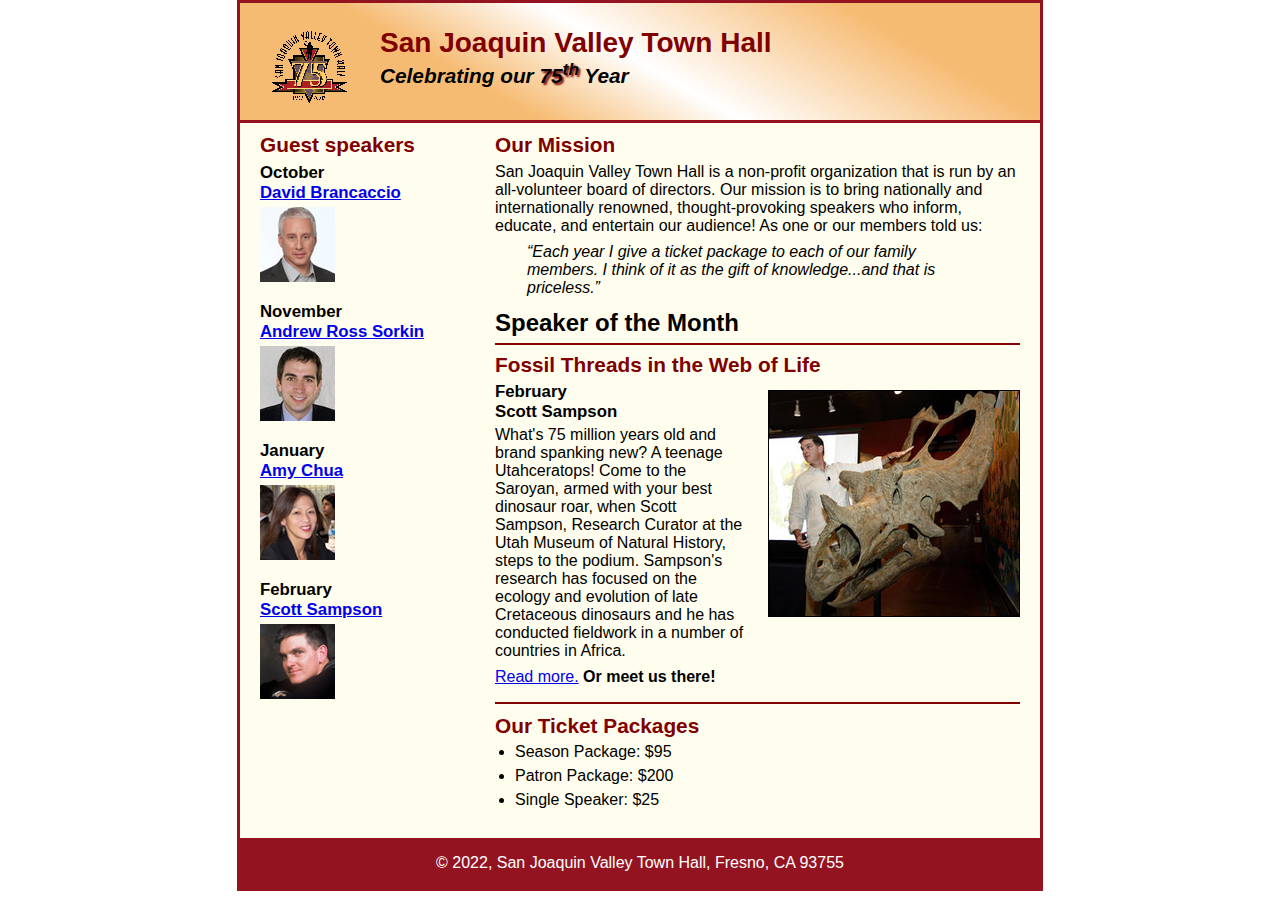
==== index.html @ 53e529db "Rename c7_index.html to index.html" ====
<!DOCTYPE html>
<html lang="en">

<head>
	<meta charset="utf-8">
	<title>San Joaquin Valley Town Hall</title>
	<link rel="shortcut icon" href="images/favicon.ico">
	<link rel="stylesheet" href="styles/c7_main.css">
</head>

<body>
	<header>
		<img src="images/town_hall_logo.gif" alt="Town Hall logo" height="80">
		<h2>San Joaquin Valley Town Hall</h2>
		<h3>Celebrating our <span class="shadow">75<sup>th</sup></span> Year</h3>
	</header>
	<main>
		<section>
			<h2>Our Mission</h2>
			<p>San Joaquin Valley Town Hall is a non-profit organization that is run by an 
			   all-volunteer board of directors. Our mission is to bring nationally and 
			   internationally renowned, thought-provoking speakers who inform, educate, 
			   and entertain our audience! As one or our members told us:</p>
			<blockquote>&ldquo;Each year I give a ticket package to each of our family members. 
			I think of it as the gift of knowledge...and that is priceless.&rdquo;</blockquote>
			<h1>Speaker of the Month</h1>
			<article>
				<h2>Fossil Threads in the Web of Life</h2>
				<img src="images/sampson_dinosaur.jpg" alt="Scott Sampson with dinosaur">
				<h3>February<br>
				Scott Sampson</h3>
				<p>What's 75 million years old and brand spanking new? A teenage Utahceratops! 
				Come to the Saroyan, armed with your best dinosaur roar, when Scott Sampson, Research 
				Curator at the Utah Museum of Natural History, steps to the podium. Sampson's research 
				has focused on the ecology and evolution of late Cretaceous dinosaurs and he has conducted 
				fieldwork in a number of countries in Africa.</p>
				<p><a href="speakers/c6_sampson.html">Read more.</a>&nbsp;<b>Or meet us there!</b></p>
			</article>
			
			<h2>Our Ticket Packages</h2>
			<ul>
				<li>Season Package: $95</li>
				<li>Patron Package: $200</li>
				<li>Single Speaker: $25</li>
			</ul>
		</section>
		
		<aside>
			<h2>Guest speakers</h2>
			<h3>October<br><a href="speakers/brancaccio.html">David Brancaccio</a></h3>
			<img src="images/brancaccio75.jpg" alt="David Brancaccio photo">
			<h3>November<br><a href="speakers/sorkin.html">Andrew Ross Sorkin</a></h3>
			<img src="images/sorkin75.jpg" alt="Andrew Ross Sorkin photo">
			<h3>January<br><a href="speakers/chua.html">Amy Chua</a></h3>
			<img src="images/chua75.jpg" alt="Amy Chua photo">
			<h3>February<br><a href="speakers/c6_sampson.html">Scott Sampson</a></h3>
			<img src="images/sampson75.jpg" alt="Scott Sampson photo">
		</aside>
	</main>
	<footer>
		<p>&copy; 2022, San Joaquin Valley Town Hall, Fresno, CA 93755</p>
	</footer>
</body>
</html>
---- styles/c7_main.css ----
/* the styles for the elements */
* {
	margin: 0;
	padding: 0;
}
html {
	background-color: white;
}
body {
	font-family: Arial, Helvetica, sans-serif;
    font-size: 100%;
    width: 800px;
    margin: 0 auto;
    border: 3px solid #931420;
    background-color: #fffded;
}
a:focus, a:hover {
	font-style: italic;
}
/* the styles for the header */
header {
	padding: 1.5em 0 2em 0;
	border-bottom: 3px solid #931420;
		background-image: -moz-linear-gradient(
	    30deg, #f6bb73 0%, #f6bb73 30%, white 50%, #f6bb73 80%, #f6bb73 100%);
	background-image: -webkit-linear-gradient(
	    30deg, #f6bb73 0%, #f6bb73 30%, white 50%, #f6bb73 80%, #f6bb73 100%);
	background-image: -o-linear-gradient(
	    30deg, #f6bb73 0%, #f6bb73 30%, white 50%, #f6bb73 80%, #f6bb73 100%);
	background-image: linear-gradient(
	    30deg, #f6bb73 0%, #f6bb73 30%, white 50%, #f6bb73 80%, #f6bb73 100%);
}
header h2 {
	font-size: 175%;
	color: #800000;
}
header h3 {
	font-size: 130%;
	font-style: italic;
}
header img {
	float: left;
	padding: 0 30px;
}
.shadow {
	text-shadow: 2px 2px 2px #800000;
}
/* the styles for the section */
section {
	width: 525px;
	float: right;
	padding: 0 20px 20px 20px;
}
section h1 {
	font-size: 150%;
	padding: .5em 0 .25em 0;
	margin: 0;
}
section h2 {
	color: #800000;
	font-size: 130%;
	padding: .5em 0 .25em 0;
}
section p {
	padding-bottom: .5em;
}
section blockquote {
	padding: 0 2em;
	font-style: italic;
}
section ul {
	padding: 0 0 .25em 1.25em;
}
section li {
	padding-bottom: .35em;
}

/* the styles for the article */
article {
	padding: .5em 0;
	border-top: 2px solid #800000;
	border-bottom: 2px solid #800000;
}
article h2 {
	padding-top: 0;
}
article h3 {
	font-size: 105%;
	padding-bottom: .25em;
}
article img {
	float: right;
	margin: .5em 0 1em 1em;
	border: 1px solid black;
}

/* the styles for the aside */
aside {
	width: 215px;
	float: right;
	padding: 0 0 20px 20px;
}
aside h2 {
	color: #800000;
	font-size: 130%;
	padding: .5em 0 .25em 0;
}
aside h3 {
	font-size: 105%;
	padding-bottom: .25em;
}
aside img {
	padding-bottom: 1em;
}

/* the styles for the footer */
footer {
	background-color: #931420;
	clear: both;

}
footer p {
	text-align: center;
	color: white;
	padding: 1em 0;
}
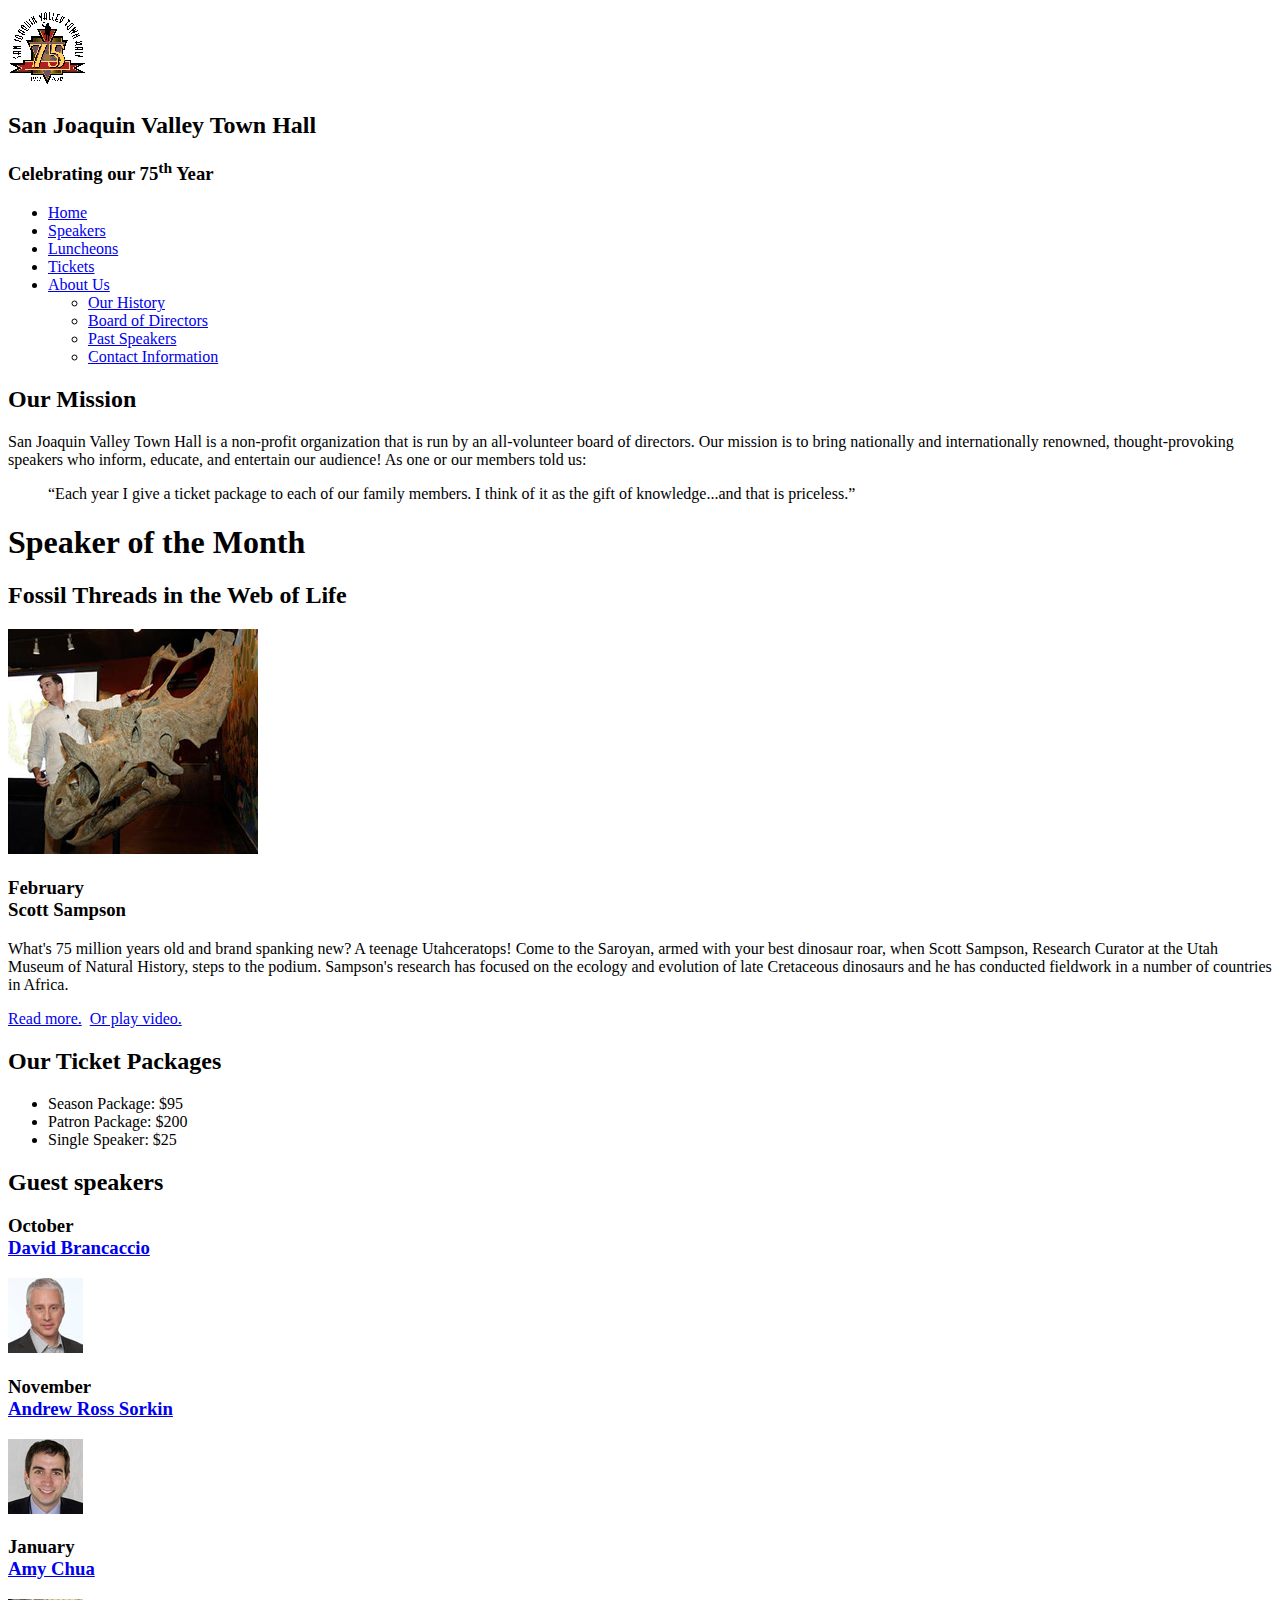
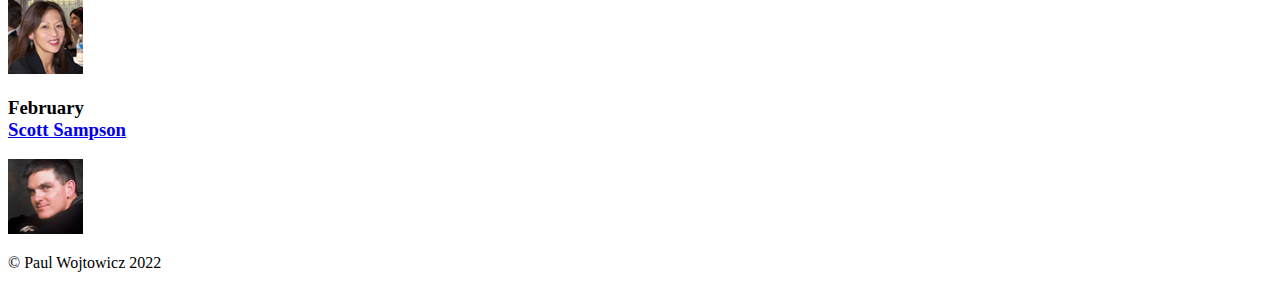
==== commit ac72b3d5: "f" ====
--- a/index.html
+++ b/index.html
@@ -5,60 +5,96 @@
 	<meta charset="utf-8">
 	<title>San Joaquin Valley Town Hall</title>
 	<link rel="shortcut icon" href="images/favicon.ico">
-	<link rel="stylesheet" href="styles/c7_main.css">
+	<link rel="stylesheet" href="styles/main.css">
 </head>
 
 <body>
-	<header>
-		<img src="images/town_hall_logo.gif" alt="Town Hall logo" height="80">
-		<h2>San Joaquin Valley Town Hall</h2>
-		<h3>Celebrating our <span class="shadow">75<sup>th</sup></span> Year</h3>
-	</header>
-	<main>
-		<section>
-			<h2>Our Mission</h2>
-			<p>San Joaquin Valley Town Hall is a non-profit organization that is run by an 
-			   all-volunteer board of directors. Our mission is to bring nationally and 
-			   internationally renowned, thought-provoking speakers who inform, educate, 
-			   and entertain our audience! As one or our members told us:</p>
-			<blockquote>&ldquo;Each year I give a ticket package to each of our family members. 
+<header>
+	<img src="images/town_hall_logo.gif" alt="Town Hall logo" height="80">
+	<h2>San Joaquin Valley Town Hall</h2>
+	<h3>Celebrating our <span class="shadow">75<sup>th</sup></span> Year</h3>
+</header>
+<nav id="nav_menu">
+	<ul>
+		<li>
+			<a href="index.html" class="current">Home</a>
+		</li>
+		<li>
+			<a href="index.html">Speakers</a>
+		</li>
+		<li>
+			<a href="index.html">Luncheons</a>
+		</li>
+		<li>
+			<a href="index.html">Tickets</a>
+		</li>
+		<li>
+			<a href="index.html">About Us</a>
+			<ul>
+				<li>
+					<a href="#">Our History</a>
+				</li>
+				<li>
+					<a href="#">Board of Directors</a>
+				</li>
+				<li>
+					<a href="#">Past Speakers</a>
+				</li>
+				<li>
+					<a href="#">Contact Information</a>
+				</li>
+			</ul>
+		</li>
+	</ul>
+</nav>
+<main>
+	<section>
+		<h2>Our Mission</h2>
+		<p>San Joaquin Valley Town Hall is a non-profit organization that is run by an
+			all-volunteer board of directors. Our mission is to bring nationally and
+			internationally renowned, thought-provoking speakers who inform, educate,
+			and entertain our audience! As one or our members told us:</p>
+		<blockquote>&ldquo;Each year I give a ticket package to each of our family members.
 			I think of it as the gift of knowledge...and that is priceless.&rdquo;</blockquote>
-			<h1>Speaker of the Month</h1>
-			<article>
-				<h2>Fossil Threads in the Web of Life</h2>
-				<img src="images/sampson_dinosaur.jpg" alt="Scott Sampson with dinosaur">
-				<h3>February<br>
+		<h1>Speaker of the Month</h1>
+		<article>
+			<h2>Fossil Threads in the Web of Life</h2>
+			<img src="images/sampson_dinosaur.jpg" alt="Scott Sampson with dinosaur">
+			<h3>February<br>
 				Scott Sampson</h3>
-				<p>What's 75 million years old and brand spanking new? A teenage Utahceratops! 
-				Come to the Saroyan, armed with your best dinosaur roar, when Scott Sampson, Research 
-				Curator at the Utah Museum of Natural History, steps to the podium. Sampson's research 
-				has focused on the ecology and evolution of late Cretaceous dinosaurs and he has conducted 
+			<p>What's 75 million years old and brand spanking new? A teenage Utahceratops!
+				Come to the Saroyan, armed with your best dinosaur roar, when Scott Sampson, Research
+				Curator at the Utah Museum of Natural History, steps to the podium. Sampson's research
+				has focused on the ecology and evolution of late Cretaceous dinosaurs and he has conducted
 				fieldwork in a number of countries in Africa.</p>
-				<p><a href="speakers/c6_sampson.html">Read more.</a>&nbsp;<b>Or meet us there!</b></p>
-			</article>
-			
-			<h2>Our Ticket Packages</h2>
-			<ul>
-				<li>Season Package: $95</li>
-				<li>Patron Package: $200</li>
-				<li>Single Speaker: $25</li>
-			</ul>
-		</section>
-		
-		<aside>
-			<h2>Guest speakers</h2>
-			<h3>October<br><a href="speakers/brancaccio.html">David Brancaccio</a></h3>
-			<img src="images/brancaccio75.jpg" alt="David Brancaccio photo">
-			<h3>November<br><a href="speakers/sorkin.html">Andrew Ross Sorkin</a></h3>
-			<img src="images/sorkin75.jpg" alt="Andrew Ross Sorkin photo">
-			<h3>January<br><a href="speakers/chua.html">Amy Chua</a></h3>
-			<img src="images/chua75.jpg" alt="Amy Chua photo">
-			<h3>February<br><a href="speakers/c6_sampson.html">Scott Sampson</a></h3>
-			<img src="images/sampson75.jpg" alt="Scott Sampson photo">
-		</aside>
-	</main>
-	<footer>
-		<p>&copy; 2022, San Joaquin Valley Town Hall, Fresno, CA 93755</p>
-	</footer>
+			<p>
+				<a href="speakers/sampson.html">Read more.</a>&nbsp;
+				<a href="media/sampson.mp4" target="_blank">Or play video.</a>
+			</p>
+		</article>
+
+		<h2>Our Ticket Packages</h2>
+		<ul>
+			<li>Season Package: $95</li>
+			<li>Patron Package: $200</li>
+			<li>Single Speaker: $25</li>
+		</ul>
+	</section>
+
+	<aside>
+		<h2>Guest speakers</h2>
+		<h3>October<br><a href="speakers/brancaccio.html">David Brancaccio</a></h3>
+		<img src="images/brancaccio75.jpg" alt="David Brancaccio photo">
+		<h3>November<br><a href="speakers/sorkin.html">Andrew Ross Sorkin</a></h3>
+		<img src="images/sorkin75.jpg" alt="Andrew Ross Sorkin photo">
+		<h3>January<br><a href="speakers/chua.html">Amy Chua</a></h3>
+		<img src="images/chua75.jpg" alt="Amy Chua photo">
+		<h3>February<br><a href="speakers/sampson.html">Scott Sampson</a></h3>
+		<img src="images/sampson75.jpg" alt="Scott Sampson photo">
+	</aside>
+</main>
+<footer>
+	<p>&copy; Paul Wojtowicz 2022 </p>
+</footer>
 </body>
-</html>
+</html>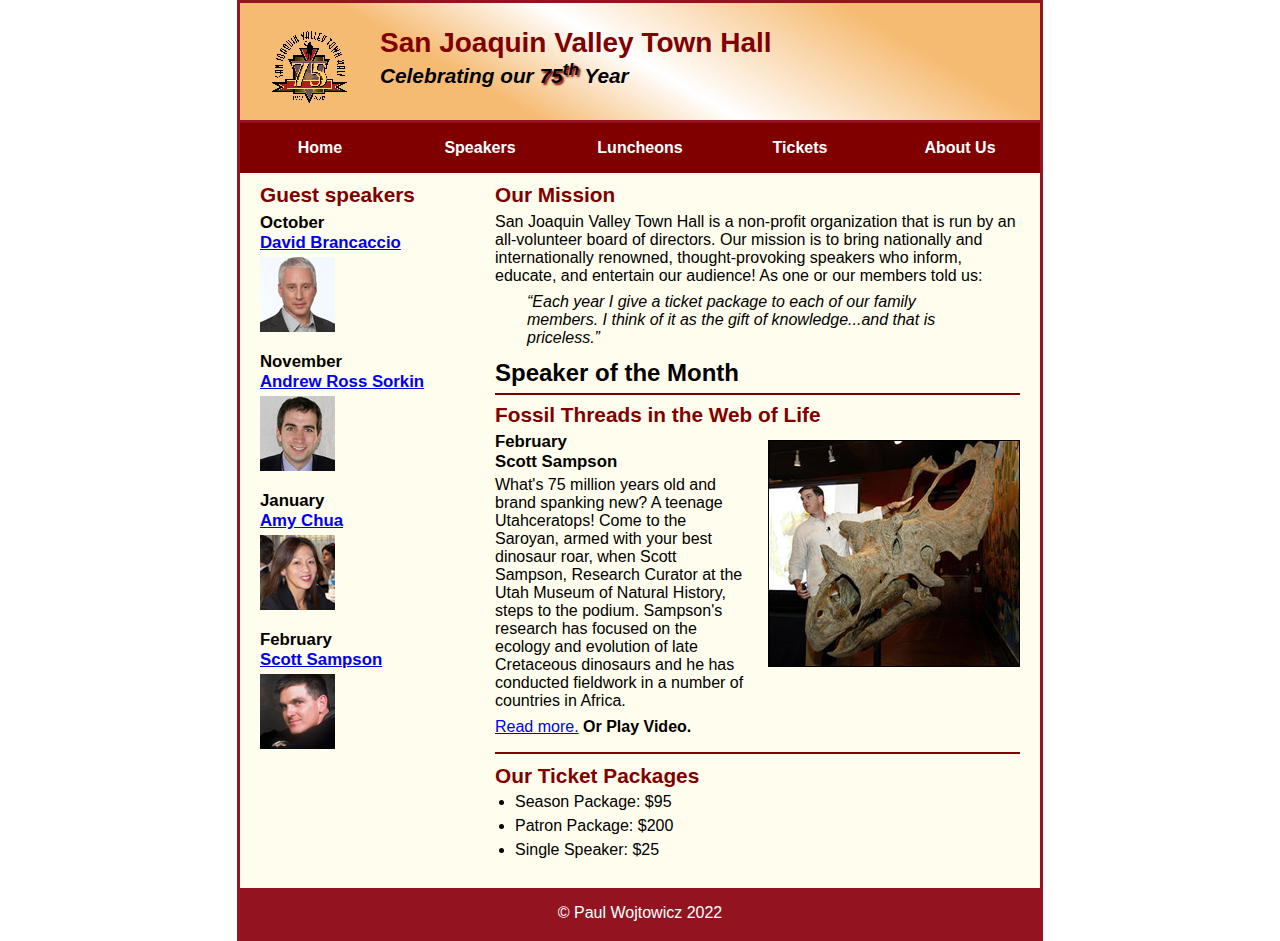
==== commit c7a080ec: "p" ====
--- a/index.html
+++ b/index.html
@@ -16,34 +16,39 @@
 </header>
 <nav id="nav_menu">
 	<ul>
-		<li>
-			<a href="index.html" class="current">Home</a>
+		<li class="current">
+			<a href="index.html"> Home </a>
 		</li>
 		<li>
-			<a href="index.html">Speakers</a>
+			<a href="index.html"> Speakers </a>
 		</li>
 		<li>
-			<a href="index.html">Luncheons</a>
+			<a href="index.html"> Luncheons </a>
 		</li>
 		<li>
-			<a href="index.html">Tickets</a>
+			<a href="index.html"> Tickets </a>
 		</li>
 		<li>
-			<a href="index.html">About Us</a>
+			<a href="index.html"> About Us </a>
+
 			<ul>
 				<li>
-					<a href="#">Our History</a>
+					<a href="#"> Our History </a>
 				</li>
+
 				<li>
-					<a href="#">Board of Directors</a>
+					<a href="#"> Board of Directors </a>
 				</li>
+
 				<li>
-					<a href="#">Past Speakers</a>
+					<a href="#"> Past Speakers </a>
 				</li>
+
 				<li>
-					<a href="#">Contact Information</a>
+					<a href="#"> Contact Information </a>
 				</li>
 			</ul>
+
 		</li>
 	</ul>
 </nav>
@@ -67,10 +72,7 @@
 				Curator at the Utah Museum of Natural History, steps to the podium. Sampson's research
 				has focused on the ecology and evolution of late Cretaceous dinosaurs and he has conducted
 				fieldwork in a number of countries in Africa.</p>
-			<p>
-				<a href="speakers/sampson.html">Read more.</a>&nbsp;
-				<a href="media/sampson.mp4" target="_blank">Or play video.</a>
-			</p>
+			<p><a href="speakers/c7_sampson.html">Read more.</a>&nbsp;<b>Or Play Video.</b></p>
 		</article>
 
 		<h2>Our Ticket Packages</h2>
@@ -89,7 +91,7 @@
 		<img src="images/sorkin75.jpg" alt="Andrew Ross Sorkin photo">
 		<h3>January<br><a href="speakers/chua.html">Amy Chua</a></h3>
 		<img src="images/chua75.jpg" alt="Amy Chua photo">
-		<h3>February<br><a href="speakers/sampson.html">Scott Sampson</a></h3>
+		<h3>February<br><a href="speakers/c7_sampson.html">Scott Sampson</a></h3>
 		<img src="images/sampson75.jpg" alt="Scott Sampson photo">
 	</aside>
 </main>
--- a/styles/main.css
+++ b/styles/main.css
@@ -0,0 +1,169 @@
+/* the styles for the elements */
+* {
+    margin: 0;
+    padding: 0;
+}
+html {
+    background-color: white;
+}
+body {
+    font-family: Arial, Helvetica, sans-serif;
+    font-size: 100%;
+    width: 800px;
+    margin: 0 auto;
+    border: 3px solid #931420;
+    background-color: #fffded;
+}
+a:focus, a:hover {
+    font-style: italic;
+}
+/* the styles for the header */
+header {
+    padding: 1.5em 0 2em 0;
+    border-bottom: 3px solid #931420;
+    background-image: -moz-linear-gradient(
+            30deg, #f6bb73 0%, #f6bb73 30%, white 50%, #f6bb73 80%, #f6bb73 100%);
+    background-image: -webkit-linear-gradient(
+            30deg, #f6bb73 0%, #f6bb73 30%, white 50%, #f6bb73 80%, #f6bb73 100%);
+    background-image: -o-linear-gradient(
+            30deg, #f6bb73 0%, #f6bb73 30%, white 50%, #f6bb73 80%, #f6bb73 100%);
+    background-image: linear-gradient(
+            30deg, #f6bb73 0%, #f6bb73 30%, white 50%, #f6bb73 80%, #f6bb73 100%);
+}
+header h2 {
+    font-size: 175%;
+    color: #800000;
+}
+header h3 {
+    font-size: 130%;
+    font-style: italic;
+}
+header img {
+    float: left;
+    padding: 0 30px;
+}
+#nav_menu ul {
+    list-style-type: none;
+    margin: 0;
+    padding: 0;
+    position: relative;
+}
+#nav_menu ul li {
+    float: left;
+}
+#nav_menu ul li a {
+    display: block;
+    width: 160px;
+    text-align: center;
+    padding: 1em 0 1em 0;
+    text-decoration: none;
+    background-color: #800000;
+    color: white;
+    font-weight: bold;
+}
+#nav_menu ul li a .current {
+    color: yellow;
+}
+#nav_menu ul li ul {
+    display: none;
+    position: absolute;
+    top: 100%;
+}
+#nav_menu ul li ul li {
+    float: none;
+}
+
+#nav_menu ul li:hover > ul{
+    display: block;
+}
+#nav_menu > ul::after {
+    content: "";
+    clear: both;
+    display: block;
+}
+.shadow {
+    text-shadow: 2px 2px 2px #800000;
+}
+/* the styles for the section */
+section {
+    width: 525px;
+    float: right;
+    padding: 0 20px 20px 20px;
+}
+section h1 {
+    font-size: 150%;
+    padding: .5em 0 .25em 0;
+    margin: 0;
+}
+section h2 {
+    color: #800000;
+    font-size: 130%;
+    padding: .5em 0 .25em 0;
+}
+section p {
+    padding-bottom: .5em;
+}
+section blockquote {
+    padding: 0 2em;
+    font-style: italic;
+}
+section ul {
+    padding: 0 0 .25em 1.25em;
+}
+section li {
+    padding-bottom: .35em;
+}
+
+/* the styles for the article */
+article {
+    padding: .5em 0;
+    border-top: 2px solid #800000;
+    border-bottom: 2px solid #800000;
+}
+article h2 {
+    padding-top: 0;
+}
+article h3 {
+    font-size: 105%;
+    padding-bottom: .25em;
+}
+article img {
+    float: right;
+    margin: .5em 0 1em 1em;
+    border: 1px solid black;
+}
+
+main section h2 ul {
+    list-style-type: circle;
+}
+
+/* the styles for the aside */
+aside {
+    width: 215px;
+    float: right;
+    padding: 0 0 20px 20px;
+}
+aside h2 {
+    color: #800000;
+    font-size: 130%;
+    padding: .5em 0 .25em 0;
+}
+aside h3 {
+    font-size: 105%;
+    padding-bottom: .25em;
+}
+aside img {
+    padding-bottom: 1em;
+}
+
+/* the styles for the footer */
+footer {
+    background-color: #931420;
+    clear: both;
+
+}
+footer p {
+    text-align: center;
+    color: white;
+    padding: 1em 0;
+}
